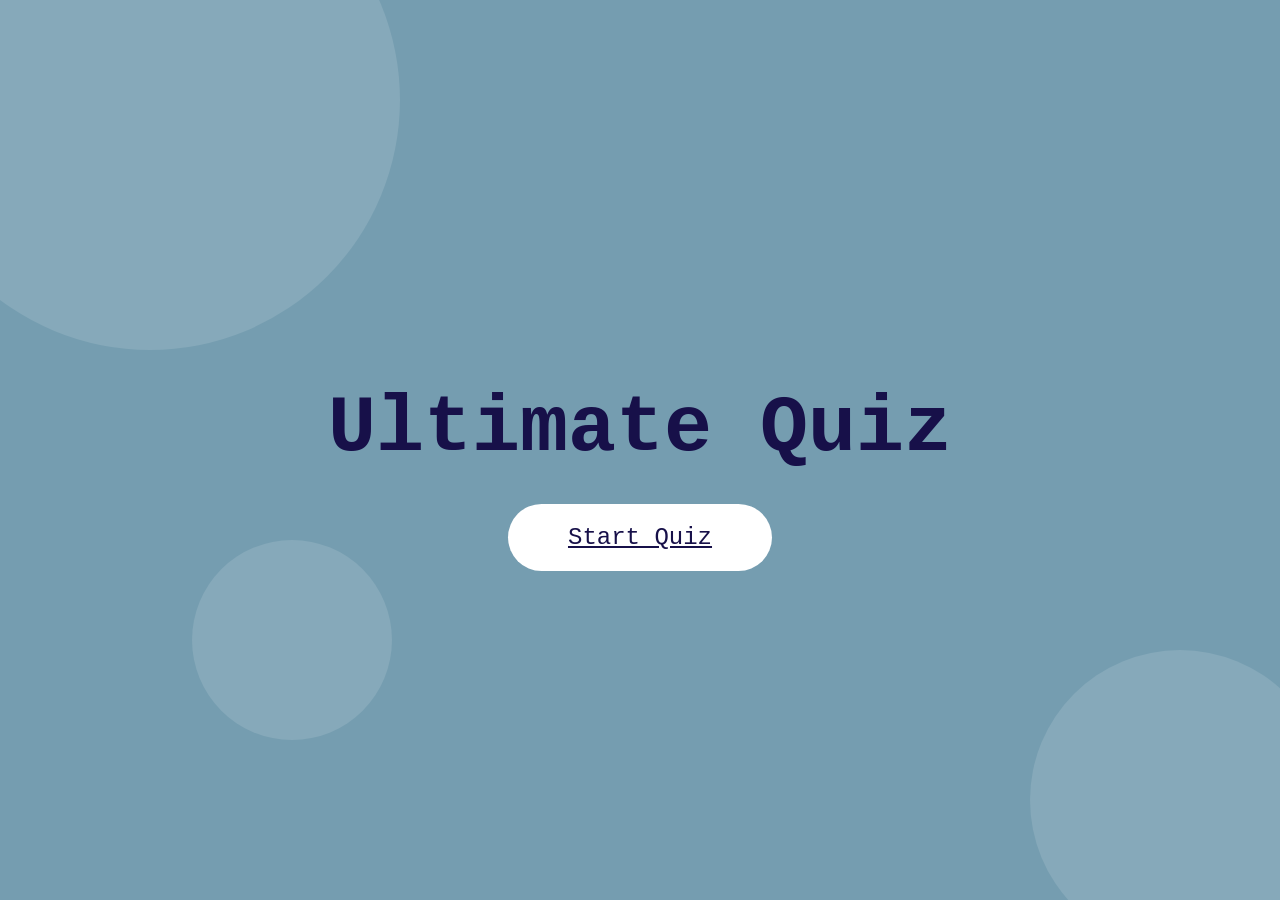
==== index.html @ 076f88b8 "Add files via upload" ====
<!DOCTYPE html>
<html lang="en">
<head>
    <meta charset="UTF-8">
    <meta name="viewport" content="width=device-width, initial-scale=1.0">
    <title>The big quiz</title>
    <link rel="stylesheet" href="style.css">
</head>
<body>
    <div id="start-screen">

    <div class="circle circle1"></div>
    <div class="circle circle2"></div>
    <div class="circle circle3"></div>

    <h1>Ultimate Quiz</h1>

    <a href="quiz.html" id="start-button">Start Quiz</a>

</div>
</body>
</html>
---- style.css ----
body{
background-color: #759db0;
text-align: center;
color: #051052;
font-family: 'Courier New', Courier, monospace;
font-size: 40px;
}
.quiz-body{
    font-size: 20px;
}
.question{
    font-size: 45px;
    color: #051052;
}
.answers{
    display: grid;
    grid-template-columns: repeat(2, 1fr);
    gap: 10px;
}
.answer-btn{
    background-color: #232e4b;
    color: white;
    font-family: arial black, sans-serif;
    font-size: 20px;
    padding: 10px 20px;
    cursor: pointer;
    border-radius: 5px;
    border: 2px solid black;
}
.answer-btn1{
    background-color: #234b38;
    color: white;
    font-family: arial black, sans-serif;
    font-size: 20px;
    padding: 10px 20px;
    cursor: pointer;
    border-radius: 5px;
    border: 2px solid black;
}
.answer-btn2{
    background-color: #4a234b;
    color: white;
    font-family: arial black, sans-serif;
    font-size: 20px;
    padding: 10px 20px;
    cursor: pointer;
    border-radius: 5px;
    border: 2px solid black;
}
.answer-btn3{
    background-color: #4b4a23;
    color: white;
    font-family: arial black, sans-serif;
    font-size: 20px;
    padding: 10px 20px;
    cursor: pointer;
    border-radius: 5px;
    border: 2px solid black;
}
#feedback {
    display: none;

    max-width: 800px;
    margin: 20px auto;

    padding: 20px;

    border-radius: 15px;

    font-size: 18px;
    font-weight: bold;

    opacity: 0;

    transition: opacity 0.4s ease;

    box-shadow: 0 4px 10px rgba(0,0,0,0.2);
}
#feedback.show-feedback {
    opacity: 1;
}
.correct {
    background-color: #d4edda;
    color: #155724;
    border-left: 8px solid #28a745;
}
.incorrect {
    background-color: #f8d7da;
    color: #721c24;
    border-left: 8px solid #dc3545;
}
#progress-container {
    width: 80%;
    height: 20px;

    background-color: #ddd;

    margin: 20px auto;

    border-radius: 20px;

    overflow: hidden;

    border: 2px solid black;
}

#progress-bar {
    width: 0%;

    height: 100%;

    background-color: #171a49;

    transition: width 0.5s ease;
}
#start-screen {
    position: fixed;

    top: 0;
    left: 0;

    width: 100%;
    height: 100vh;

    display: flex;
    flex-direction: column;

    justify-content: center;
    align-items: center;

    background: #759db0;

    overflow: hidden;
}

#start-screen h1 {
    font-size: 5rem;

    color: #171049;

    margin-bottom: 30px;

    z-index: 2;

    font-family: 'Courier New', Courier, monospace;
}

#start-button {
    padding: 20px 60px;

    font-size: 1.5rem;

    border: none;

    border-radius: 50px;

    background: white;

    color: #171049;

    cursor: pointer;

    transition: 0.3s;

    z-index: 2;

    font-family: 'Courier New', Courier, monospace;
}

#start-button:hover {
    transform: scale(1.05);
}

/* Background circles */

.circle {
    position: absolute;

    border-radius: 50%;

    background: rgba(255,255,255,0.12);
}

.circle1 {
    width: 500px;
    height: 500px;

    top: -150px;
    left: -100px;
}

.circle2 {
    width: 300px;
    height: 300px;

    bottom: -50px;
    right: -50px;
}

.circle3 {
    width: 200px;
    height: 200px;

    top: 60%;
    left: 15%;
}
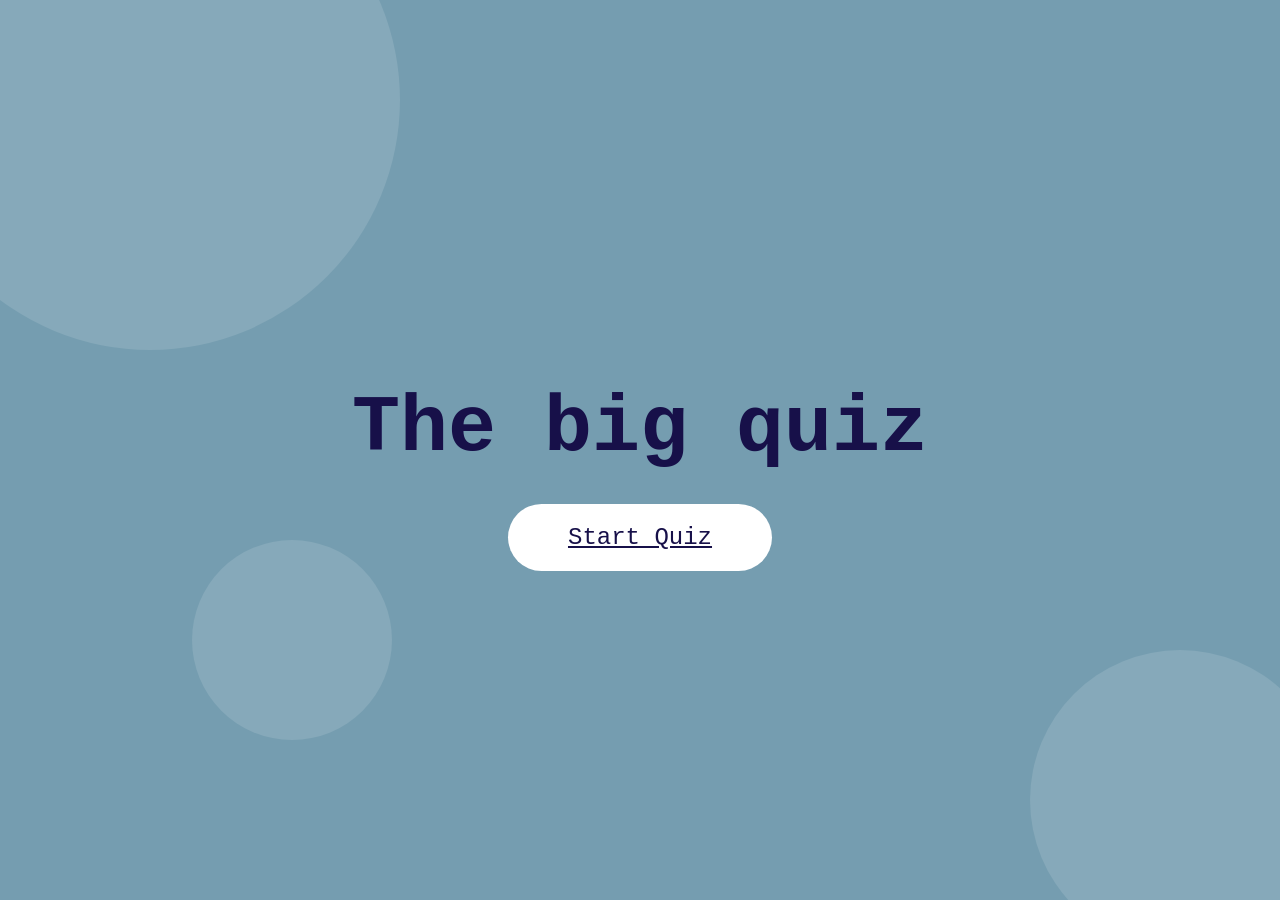
==== commit 3e274909: "Fix HTML formatting in index.html" ====
--- a/index.html
+++ b/index.html
@@ -13,10 +13,10 @@
     <div class="circle circle2"></div>
     <div class="circle circle3"></div>
 
-    <h1>Ultimate Quiz</h1>
+    <h1>The big quiz</h1>
 
     <a href="quiz.html" id="start-button">Start Quiz</a>
 
 </div>
 </body>
-</html>+</html>
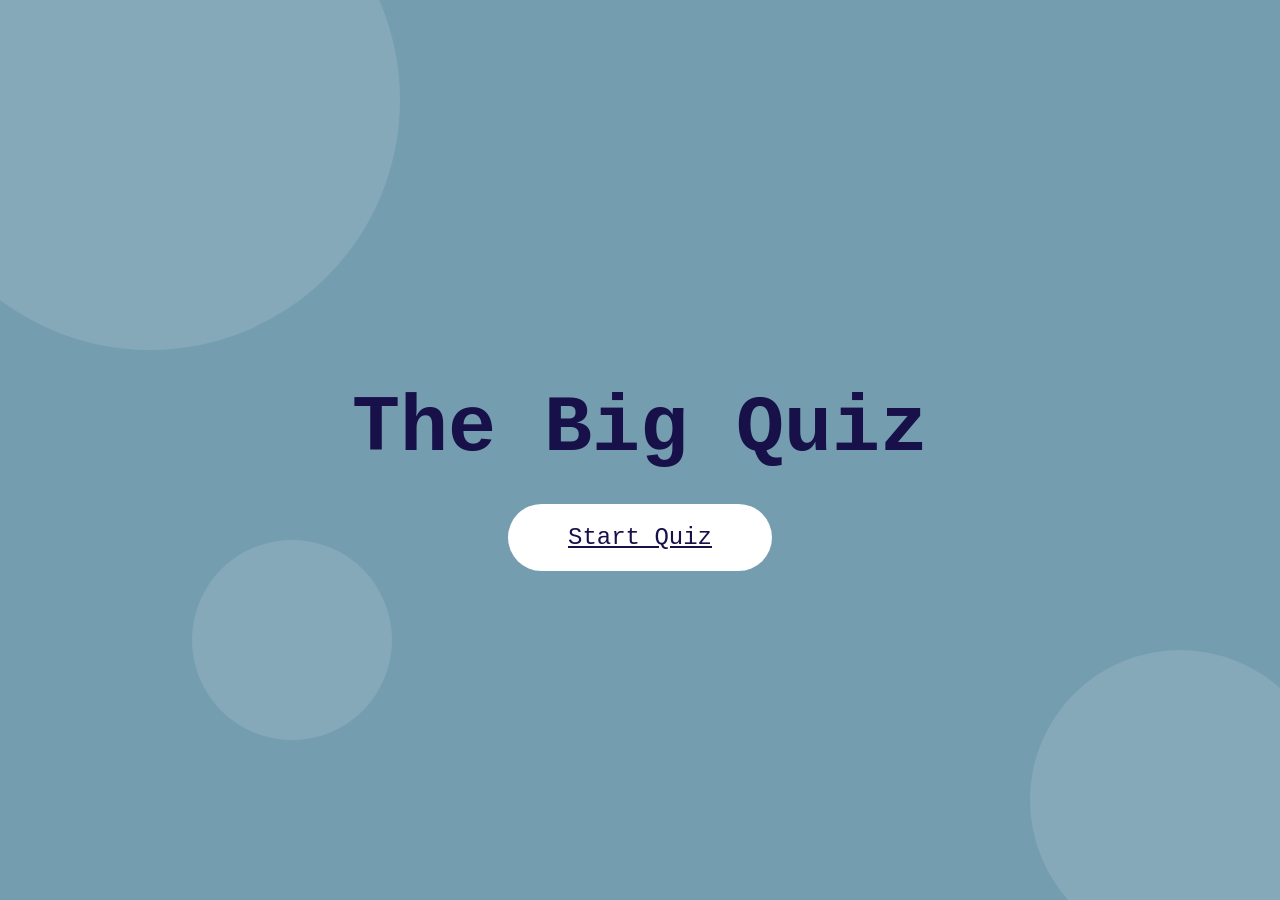
==== commit 5d0979d2: "Add files via upload" ====
--- a/index.html
+++ b/index.html
@@ -3,7 +3,7 @@
 <head>
     <meta charset="UTF-8">
     <meta name="viewport" content="width=device-width, initial-scale=1.0">
-    <title>The big quiz</title>
+    <title>The Big Quiz</title>
     <link rel="stylesheet" href="style.css">
 </head>
 <body>
@@ -13,10 +13,10 @@
     <div class="circle circle2"></div>
     <div class="circle circle3"></div>
 
-    <h1>The big quiz</h1>
+    <h1>The Big Quiz</h1>
 
     <a href="quiz.html" id="start-button">Start Quiz</a>
 
 </div>
 </body>
-</html>
+</html>
